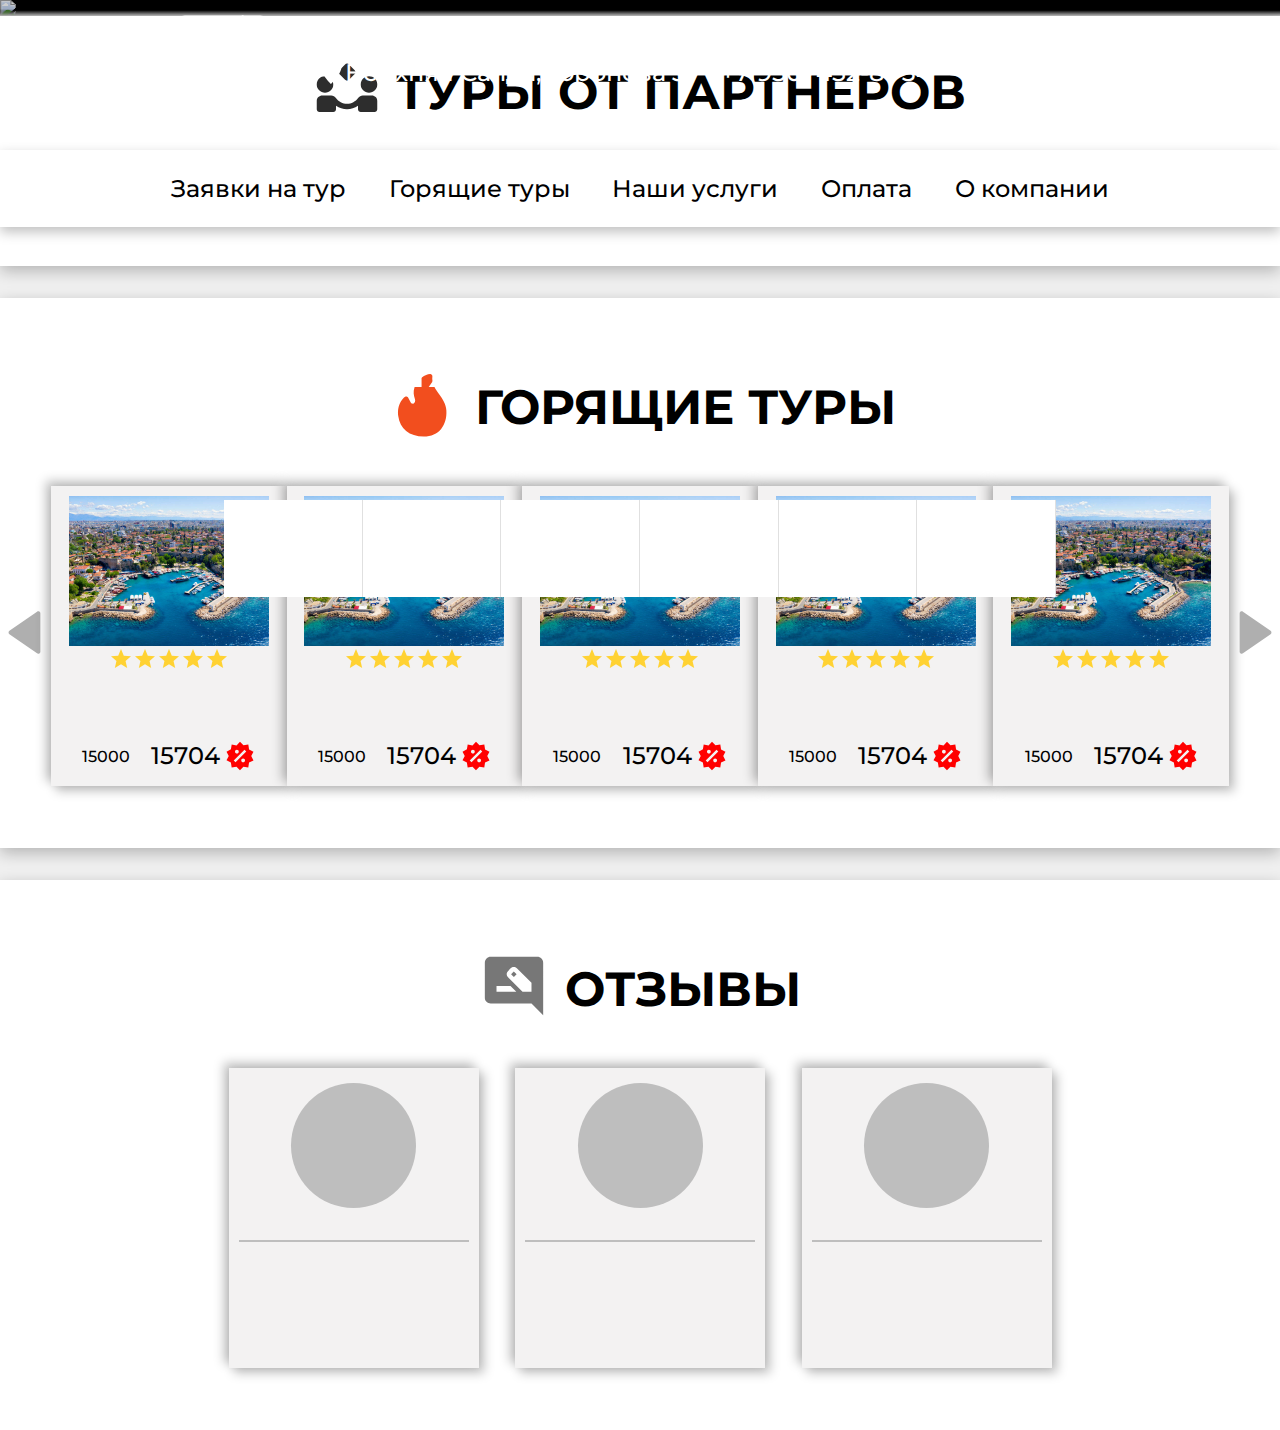
==== HTML/Rabota.html @ 20cec6aa "hgfd" ====
<!DOCTYPE html>
<html lang="en">
  <head>
    <meta charset="UTF-8" />
    <meta name="viewport" content="width=device-width, initial-scale=1.0" />

    <link rel="preconnect" href="https://fonts.googleapis.com" />
    <link rel="preconnect" href="https://fonts.gstatic.com" crossorigin />
    <link
      href="https://fonts.googleapis.com/css2?family=Montserrat:ital,wght@0,100..900;1,100..900&display=swap"
      rel="stylesheet"
    />
    <title>Compani</title>
    <link rel="stylesheet" href="../CSS/Rabota.css" />
  </head>
  <body>
    <!-- title -->
    <div class="title">
      <div class="top-panel">
        <img class="bg" src="../CSS/BACK.png" />
        <header class="header">
          <div class="container">
            <!-- Header info -->
            <div class="bus">
              <svg
                width="139"
                height="139"
                viewBox="0 0 139 139"
                fill="none"
                xmlns="http://www.w3.org/2000/svg"
              >
                <path
                  d="M26.0625 66.6042H112.937M26.0625 66.6042V98.4583C26.0625 99.9944 26.6727 101.468 27.7588 102.554C28.845 103.64 30.3181 104.25 31.8542 104.25H107.146C108.682 104.25 110.155 103.64 111.241 102.554C112.327 101.468 112.937 99.9944 112.937 98.4583V66.6042M26.0625 66.6042V23.1667C26.0625 21.6306 26.6727 20.1575 27.7588 19.0713C28.845 17.9852 30.3181 17.375 31.8542 17.375H107.146C108.682 17.375 110.155 17.9852 111.241 19.0713C112.327 20.1575 112.937 21.6306 112.937 23.1667V66.6042"
                  stroke="white"
                  stroke-width="4"
                  stroke-linejoin="round"
                />
                <path
                  d="M43.4375 121.625C41.1334 121.625 38.9237 120.71 37.2945 119.08C35.6653 117.451 34.75 115.242 34.75 112.937V104.25H52.125V112.937C52.125 115.242 51.2097 117.451 49.5805 119.08C47.9513 120.71 45.7416 121.625 43.4375 121.625ZM95.5625 121.625C93.2584 121.625 91.0487 120.71 89.4195 119.08C87.7903 117.451 86.875 115.242 86.875 112.937V104.25H104.25V112.937C104.25 115.242 103.335 117.451 101.705 119.08C100.076 120.71 97.8666 121.625 95.5625 121.625Z"
                  stroke="white"
                  stroke-width="4"
                  stroke-linecap="round"
                  stroke-linejoin="round"
                />
                <path
                  d="M17.375 34.75V46.3333M121.625 34.75V46.3333"
                  stroke="white"
                  stroke-width="4"
                  stroke-linecap="round"
                />
                <path
                  d="M43.4375 92.6667C46.6362 92.6667 49.2292 90.0737 49.2292 86.875C49.2292 83.6764 46.6362 81.0833 43.4375 81.0833C40.2389 81.0833 37.6458 83.6764 37.6458 86.875C37.6458 90.0737 40.2389 92.6667 43.4375 92.6667Z"
                  fill="white"
                />
                <path
                  d="M95.5625 92.6667C98.7612 92.6667 101.354 90.0737 101.354 86.875C101.354 83.6764 98.7612 81.0833 95.5625 81.0833C92.3639 81.0833 89.7708 83.6764 89.7708 86.875C89.7708 90.0737 92.3639 92.6667 95.5625 92.6667Z"
                  fill="white"
                />
                <path
                  d="M89.7708 17.375L63.7083 46.3333M110.042 20.2708L95.5625 37.6458"
                  stroke="white"
                  stroke-width="4"
                  stroke-linecap="round"
                />
              </svg>
            </div>
            <div class="adres">
              <div class="vector">
                <svg
                  width="28"
                  height="28"
                  viewBox="0 0 28 28"
                  fill="none"
                  xmlns="http://www.w3.org/2000/svg"
                >
                  <g clip-path="url(#clip0_1_45)">
                    <path
                      d="M14 28C14 28 24.5 18.0495 24.5 10.5C24.5 7.71523 23.3938 5.04451 21.4246 3.07538C19.4555 1.10625 16.7848 0 14 0C11.2152 0 8.54451 1.10625 6.57538 3.07538C4.60625 5.04451 3.5 7.71523 3.5 10.5C3.5 18.0495 14 28 14 28ZM14 15.75C12.6076 15.75 11.2723 15.1969 10.2877 14.2123C9.30312 13.2277 8.75 11.8924 8.75 10.5C8.75 9.10761 9.30312 7.77226 10.2877 6.78769C11.2723 5.80312 12.6076 5.25 14 5.25C15.3924 5.25 16.7277 5.80312 17.7123 6.78769C18.6969 7.77226 19.25 9.10761 19.25 10.5C19.25 11.8924 18.6969 13.2277 17.7123 14.2123C16.7277 15.1969 15.3924 15.75 14 15.75Z"
                      fill="white"
                    />
                  </g>
                  <defs>
                    <clipPath id="clip0_1_45">
                      <rect width="28" height="28" fill="white" />
                    </clipPath>
                  </defs>
                </svg>
              </div>
              Верхняя Салда,Воронова 31
            </div>
            <div class="nomer">+7(950) 452-81-34</div>

            <div class="seti">
              <div class="VK">
                <svg
                  width="40"
                  height="26"
                  viewBox="0 0 40 26"
                  fill="none"
                  xmlns="http://www.w3.org/2000/svg"
                >
                  <path
                    fill-rule="evenodd"
                    clip-rule="evenodd"
                    d="M39.5565 20.6953C38.6272 18.8237 37.4025 17.114 35.9297 15.6318C35.437 15.0751 34.9212 14.5393 34.3836 14.026L34.3187 13.9627C34.1191 13.7689 33.9221 13.5724 33.7276 13.3734C35.741 10.5736 37.464 7.57591 38.8697 4.42683L38.9261 4.30041L38.9654 4.16716C39.1516 3.54704 39.3634 2.36829 38.6118 1.30229C37.8327 0.202122 36.5874 0.00395463 35.752 0.00395463H31.9134C31.1096 -0.0326735 30.3149 0.18589 29.6429 0.628365C28.9709 1.07084 28.4561 1.71455 28.1721 2.46737C27.346 4.43476 26.3117 6.30808 25.0869 8.05533V3.55729C25.0869 2.97646 25.0322 2.0027 24.4087 1.1827C23.6638 0.198705 22.5859 0.00395463 21.8376 0.00395463H15.7457C14.9508 -0.0143359 14.1793 0.273805 13.5909 0.808707C13.0026 1.34361 12.6425 2.08429 12.5853 2.87737L12.5802 2.95425V3.03112C12.5802 3.85966 12.9082 4.47125 13.1713 4.85562C13.2891 5.02816 13.4138 5.18533 13.4941 5.28441L13.5112 5.30662C13.5966 5.41254 13.653 5.48258 13.7094 5.56116C13.8597 5.76275 14.0733 6.07708 14.1348 6.88683V9.40321C12.9119 7.35546 11.9092 5.18403 11.1435 2.9252L11.1298 2.88762L11.1161 2.85175C10.9077 2.30679 10.5746 1.51412 9.90662 0.909372C9.12762 0.200413 8.20512 0.00395463 7.36633 0.00395463H3.47133C2.62229 0.00395463 1.599 0.202122 0.835375 1.00675C0.0854167 1.79941 0 2.74925 0 3.2515V3.48041L0.0478333 3.7025C1.12631 8.70924 3.34874 13.3985 6.54121 17.4033C8.00077 19.705 9.98228 21.6302 12.325 23.0229C14.6678 24.4155 17.3058 25.2364 20.0251 25.4188L20.0951 25.424H20.1669C21.4071 25.424 22.7003 25.3163 23.6724 24.6689C24.9827 23.7942 25.0869 22.4532 25.0869 21.7835V19.8394C25.4234 20.1127 25.8403 20.4783 26.351 20.9703C26.9695 21.5887 27.4615 22.1252 27.8834 22.5932L28.1089 22.8427C28.4369 23.2082 28.7598 23.5687 29.0536 23.8642C29.4226 24.235 29.8787 24.6432 30.4493 24.9456C31.0695 25.2719 31.7203 25.4205 32.4105 25.4205H36.3072C37.1289 25.4205 38.306 25.2258 39.1345 24.2657C40.0365 23.2202 39.9682 21.9372 39.6846 21.0165L39.6333 20.8507L39.5565 20.6953ZM29.7848 20.8764C29.2553 20.2845 28.7102 19.7069 28.1499 19.1441L28.1448 19.139C25.8266 16.9045 24.7452 16.5167 23.9799 16.5167C23.5716 16.5167 23.1223 16.5611 22.8302 16.9267C22.6986 17.1011 22.6124 17.3053 22.579 17.5212C22.5379 17.7719 22.5196 18.0257 22.5244 18.2797V21.7835C22.5244 22.2191 22.4526 22.4019 22.251 22.5352C21.9828 22.7145 21.4105 22.8597 20.1823 22.8597C17.849 22.701 15.5868 21.9907 13.5815 20.7873C11.5763 19.584 9.88531 17.9218 8.64758 15.9376L8.63392 15.9154L8.61683 15.8949C5.64282 12.1932 3.57015 7.85074 2.5625 3.2105C2.56933 2.98841 2.61717 2.85346 2.69575 2.77146C2.77604 2.68604 2.9725 2.56645 3.47133 2.56645H7.36633C7.79854 2.56645 8.02404 2.66212 8.18633 2.80733C8.36742 2.97475 8.528 3.25662 8.71933 3.75887C9.676 6.57079 10.9675 9.20162 12.1924 11.1337C12.804 12.1007 13.4053 12.9053 13.9485 13.4742C14.2202 13.7577 14.485 13.9935 14.7395 14.1609C14.9838 14.3215 15.2623 14.4496 15.5493 14.4496C15.6996 14.4496 15.8755 14.4325 16.0447 14.3591C16.2273 14.2784 16.3777 14.1389 16.4718 13.9627C16.6477 13.6416 16.6973 13.1684 16.6973 12.5482V6.78604C16.6067 5.38862 16.1848 4.60108 15.7748 4.04246C15.6917 3.93072 15.6063 3.82079 15.5185 3.71275L15.4963 3.68541C15.4234 3.59693 15.3539 3.50575 15.2879 3.41208C15.2038 3.30761 15.1532 3.18019 15.1427 3.0465C15.1561 2.91075 15.2208 2.78525 15.3237 2.69569C15.4266 2.60614 15.5599 2.55929 15.6962 2.56475H21.8376C22.1895 2.56475 22.3074 2.65016 22.3672 2.73046C22.4526 2.8415 22.5244 3.07212 22.5244 3.55729V11.2926C22.5244 12.2117 22.948 12.8335 23.563 12.8335C24.2703 12.8335 24.7811 12.4047 25.6728 11.513L25.6882 11.4959L25.7019 11.4805C27.7023 9.04152 29.3367 6.32406 30.5535 3.41379L30.5604 3.39329C30.6518 3.13616 30.8249 2.916 31.0531 2.76641C31.2814 2.61681 31.5523 2.54599 31.8245 2.56475H35.7537C36.2867 2.56475 36.461 2.70141 36.519 2.78171C36.5788 2.86712 36.6215 3.04991 36.519 3.40866C35.1158 6.54577 33.3811 9.52382 31.3445 12.292L31.3308 12.3125C31.1344 12.6149 30.9174 12.9497 30.8867 13.3324C30.8525 13.7458 31.0302 14.1199 31.3428 14.5231C31.57 14.8579 32.0398 15.3175 32.5164 15.7838L32.5608 15.8282C33.0597 16.3168 33.6012 16.8464 34.0351 17.3589L34.0471 17.3709L34.059 17.3845C35.353 18.6752 36.4289 20.1671 37.2451 21.8023C37.3749 22.2465 37.2963 22.4754 37.1938 22.5932C37.076 22.7299 36.8112 22.858 36.3089 22.858H32.4105C32.1448 22.8645 31.8819 22.8027 31.6469 22.6787C31.3588 22.5111 31.0974 22.3015 30.8713 22.0568C30.627 21.8125 30.3622 21.517 30.0376 21.1565L29.7865 20.8764H29.7848Z"
                    fill="white"
                  />
                </svg>
              </div>
              <div class="telegram">
                <svg
                  width="42"
                  height="42"
                  viewBox="0 0 42 42"
                  fill="none"
                  xmlns="http://www.w3.org/2000/svg"
                >
                  <path
                    d="M38.6482 4.54454C38.4899 4.40782 38.2973 4.31692 38.0912 4.28165C37.885 4.24638 37.6731 4.26807 37.4784 4.34438L4.22951 17.3562C3.8251 17.5144 3.48295 17.7996 3.25443 18.1689C3.02591 18.5382 2.92337 18.9716 2.9622 19.4041C3.00104 19.8367 3.17915 20.2449 3.46979 20.5676C3.76043 20.8903 4.14791 21.1099 4.57405 21.1936L13.4531 22.9376V32.8125C13.4533 33.2703 13.5903 33.7176 13.8465 34.097C14.1027 34.4764 14.4664 34.7706 14.891 34.9418C15.3156 35.113 15.7816 35.1534 16.2294 35.0579C16.6771 34.9623 17.086 34.7352 17.4037 34.4056L21.7744 29.8725L28.5961 35.8526C29.0126 36.2211 29.5493 36.4247 30.1055 36.4252C30.3483 36.4246 30.5896 36.3864 30.8208 36.312C31.1997 36.192 31.5406 35.9749 31.8095 35.6821C32.0784 35.3894 32.2658 35.0312 32.3531 34.6434L39.0173 5.67165C39.0642 5.46797 39.0546 5.25537 38.9895 5.05675C38.9245 4.85814 38.8065 4.68104 38.6482 4.54454ZM4.93006 19.256C4.92378 19.2391 4.92378 19.2205 4.93006 19.2035C4.93747 19.1978 4.94579 19.1934 4.95467 19.1904L31.1571 8.93321L14.2094 21.0738L4.95467 19.2626L4.93006 19.256ZM15.9862 33.0373C15.941 33.0842 15.8828 33.1166 15.8192 33.1303C15.7555 33.1441 15.6891 33.1385 15.6286 33.1144C15.568 33.0903 15.516 33.0487 15.4792 32.9949C15.4424 32.9412 15.4224 32.8777 15.4219 32.8125V24.2993L20.2929 28.5649L15.9862 33.0373ZM30.4352 34.1988C30.4231 34.2543 30.3963 34.3055 30.3577 34.3471C30.319 34.3886 30.2698 34.419 30.2154 34.4351C30.1598 34.4546 30.1 34.4588 30.0423 34.4472C29.9846 34.4357 29.931 34.4088 29.8873 34.3695L16.019 22.2042L36.5859 7.46485L30.4352 34.1988Z"
                    fill="white"
                  />
                </svg>
              </div>
              <div class="Whatsapp">
                <svg
                  width="39"
                  height="39"
                  viewBox="0 0 39 39"
                  fill="none"
                  xmlns="http://www.w3.org/2000/svg"
                >
                  <path
                    d="M30.9562 7.97875C29.4664 6.47388 27.6919 5.28072 25.7362 4.46884C23.7804 3.65696 21.6826 3.24263 19.565 3.25001C10.6925 3.25001 3.46124 10.4813 3.46124 19.3538C3.46124 22.1975 4.20874 24.96 5.60624 27.3975L3.33124 35.75L11.8625 33.5075C14.2187 34.7913 16.8675 35.4738 19.565 35.4738C28.4375 35.4738 35.6687 28.2425 35.6687 19.37C35.6687 15.0638 33.995 11.0175 30.9562 7.97875ZM19.565 32.7438C17.16 32.7438 14.8037 32.0938 12.74 30.875L12.2525 30.5825L7.18249 31.915L8.53124 26.975L8.20624 26.4713C6.87008 24.3376 6.16059 21.8713 6.15874 19.3538C6.15874 11.9763 12.1712 5.96376 19.5487 5.96376C23.1237 5.96376 26.4875 7.36126 29.0062 9.89626C30.2534 11.1377 31.2418 12.6143 31.914 14.2406C32.5863 15.8668 32.929 17.6103 32.9225 19.37C32.955 26.7475 26.9425 32.7438 19.565 32.7438ZM26.91 22.7338C26.5037 22.5388 24.5212 21.5638 24.1637 21.4175C23.79 21.2875 23.53 21.2225 23.2537 21.6125C22.9775 22.0188 22.2137 22.9288 21.9862 23.1888C21.7587 23.465 21.515 23.4975 21.1087 23.2863C20.7025 23.0913 19.4025 22.6525 17.875 21.2875C16.6725 20.215 15.8762 18.8988 15.6325 18.4925C15.405 18.0863 15.6 17.875 15.8112 17.6638C15.99 17.485 16.2175 17.1925 16.4125 16.965C16.6075 16.7375 16.6887 16.5588 16.8187 16.2988C16.9487 16.0225 16.8837 15.795 16.7862 15.6C16.6887 15.405 15.8762 13.4225 15.5512 12.61C15.2262 11.83 14.885 11.9275 14.6412 11.9113H13.8612C13.585 11.9113 13.1625 12.0088 12.7887 12.415C12.4312 12.8213 11.3912 13.7963 11.3912 15.7788C11.3912 17.7613 12.8375 19.6788 13.0325 19.9388C13.2275 20.215 15.8762 24.2775 19.9062 26.0163C20.865 26.4388 21.6125 26.6825 22.1975 26.8613C23.1562 27.17 24.0337 27.1213 24.7325 27.0238C25.5125 26.91 27.1212 26.0488 27.4462 25.1063C27.7875 24.1638 27.7875 23.3675 27.6737 23.1888C27.56 23.01 27.3162 22.9288 26.91 22.7338Z"
                    fill="white"
                  />
                </svg>
              </div>
            </div>
          </div>
        </header>
        <div class="nav">
          <div class="Applications">Заявки на тур</div>
          <div class="Tousr">Горящие туры</div>
          <div class="Servies">Наши услуги</div>
          <div class="payment">Оплата</div>
          <div class="info">О компании</div>
        </div>
        <div class="text">Все для вашего отдыха</div>
        <div class="search">
          <div class="item"></div>
          <div class="item"></div>
          <div class="item"></div>
          <div class="item"></div>
          <div class="item"></div>
          <div class="item"></div>
        </div>
      </div>

      <!-- Туры от партнеров -->
      <div class="content-block">
        <div class="inscription">
          <div class="title-icon">
            <svg
              width="66"
              height="66"
              viewBox="0 0 66 66"
              fill="none"
              xmlns="http://www.w3.org/2000/svg"
            >
              <path
                d="M31.075 22.825L25.3688 17.05C24.8188 16.5 24.5438 15.8583 24.5438 15.125C24.5438 14.3917 24.8188 13.75 25.3688 13.2L31.0833 7.42501C31.6278 6.87501 32.2749 6.60001 33.0248 6.60001C33.7764 6.60001 34.4328 6.87501 34.9938 7.42501L40.7 13.2C41.25 13.75 41.525 14.3917 41.525 15.125C41.525 15.8583 41.25 16.5 40.7 17.05L34.9855 22.825C34.441 23.375 33.7938 23.65 33.044 23.65C32.2923 23.65 31.636 23.375 31.075 22.825ZM5.5 55C4.72084 55 4.06725 54.736 3.53925 54.208C3.01125 53.68 2.74817 53.0273 2.75 52.25V44C2.75 42.4417 3.289 41.1354 4.367 40.0813C5.445 39.0271 6.73934 38.5 8.25 38.5H17.2563C18.1729 38.5 19.0438 38.7292 19.8688 39.1875C20.6938 39.6458 21.3583 40.2646 21.8625 41.0438C23.1917 42.8313 24.8307 44.2292 26.7795 45.2375C28.7283 46.2458 30.8018 46.75 33 46.75C35.2458 46.75 37.3432 46.2458 39.292 45.2375C41.2408 44.2292 42.856 42.8313 44.1375 41.0438C44.7333 40.2646 45.4328 39.6458 46.2358 39.1875C47.0388 38.7292 47.8748 38.5 48.7438 38.5H57.75C59.3083 38.5 60.6146 39.0271 61.6688 40.0813C62.7229 41.1354 63.25 42.4417 63.25 44V52.25C63.25 53.0292 62.986 53.6828 62.458 54.2108C61.93 54.7388 61.2773 55.0018 60.5 55H46.75C45.9708 55 45.3173 54.736 44.7893 54.208C44.2613 53.68 43.9982 53.0273 44 52.25V48.7438C42.3958 49.8896 40.6652 50.7604 38.808 51.3563C36.9508 51.9521 35.0148 52.25 33 52.25C31.0292 52.25 29.1042 51.9402 27.225 51.3205C25.3458 50.7008 23.6042 49.819 22 48.675V52.25C22 53.0292 21.736 53.6828 21.208 54.2108C20.68 54.7388 20.0273 55.0018 19.25 55H5.5ZM11 35.75C8.70834 35.75 6.76042 34.9479 5.15625 33.3438C3.55209 31.7396 2.75 29.7917 2.75 27.5C2.75 25.1625 3.55209 23.2027 5.15625 21.6205C6.76042 20.0383 8.70834 19.2482 11 19.25C13.3375 19.25 15.2973 20.0411 16.8795 21.6233C18.4617 23.2054 19.2518 25.1643 19.25 27.5C19.25 29.7917 18.4589 31.7396 16.8768 33.3438C15.2946 34.9479 13.3357 35.75 11 35.75ZM55 35.75C52.7083 35.75 50.7604 34.9479 49.1563 33.3438C47.5521 31.7396 46.75 29.7917 46.75 27.5C46.75 25.1625 47.5521 23.2027 49.1563 21.6205C50.7604 20.0383 52.7083 19.2482 55 19.25C57.3375 19.25 59.2973 20.0411 60.8795 21.6233C62.4617 23.2054 63.2518 25.1643 63.25 27.5C63.25 29.7917 62.4589 31.7396 60.8768 33.3438C59.2946 34.9479 57.3357 35.75 55 35.75Z"
                fill="#2D2D2D"
              />
            </svg>
          </div>
          <h1 class="block-title">Туры от партнеров</h1>
        </div>
        <div class="all-partners">
          <img src="../CSS/Partners.png" />
        </div>
      </div>
      <!-- Горящие туры -->
      <div class="content-block hot-tours-block">
        <div class="inscription">
          <div class="title-icon">
            <svg
              width="75"
              height="75"
              viewBox="0 0 75 75"
              fill="none"
              xmlns="http://www.w3.org/2000/svg"
            >
              <path
                d="M20.7366 29.8844L20.7303 29.8906L20.7178 29.9L20.6866 29.925C20.5508 30.0278 20.4195 30.1362 20.2928 30.25C19.9645 30.5385 19.6495 30.8419 19.3491 31.1594C18.5991 31.95 17.6366 33.125 16.7335 34.6969C14.9147 37.8687 13.3866 42.5969 14.246 48.9187C15.0928 55.1594 17.7147 60.375 22.146 64.0125C26.5647 67.6375 32.546 69.5 39.7803 69.5C47.2397 69.5 53.196 66.7031 57.1366 61.9062C61.0428 57.1531 62.7866 50.6687 62.371 43.5812C61.971 36.7812 58.2678 31.6219 54.9959 27.0656L54.0616 25.7625C50.4928 20.725 47.6772 16.0844 48.3616 9.59062C48.3962 9.2638 48.3617 8.93334 48.2603 8.62072C48.1589 8.30809 47.9929 8.02028 47.7731 7.77598C47.5532 7.53168 47.2845 7.33634 46.9842 7.20266C46.684 7.06897 46.359 6.99992 46.0303 7C44.8366 7 43.4678 7.36875 42.1491 7.925C40.6219 8.57943 39.1809 9.41906 37.8585 10.425C34.9678 12.6062 32.0772 15.8937 30.5366 20.2875C28.9991 24.6687 29.7803 28.8438 30.9053 31.8844C31.646 33.8812 30.8428 35.8531 29.6335 36.4281C29.1189 36.6716 28.5301 36.7067 27.9903 36.5261C27.4504 36.3456 27.0012 35.9634 26.7366 35.4594L24.2178 30.675C24.0602 30.3749 23.8393 30.1125 23.5704 29.906C23.3016 29.6995 22.9911 29.5538 22.6604 29.4789C22.3298 29.4041 21.9868 29.4018 21.6552 29.4724C21.3236 29.5429 21.0113 29.6845 20.7397 29.8875L20.7366 29.8844Z"
                fill="#F24E1E"
              />
            </svg>
          </div>
          <h1 class="block-title">Горящие туры</h1>
        </div>

        <div class="hot-tours-list">
          <div class="arrow-left">
            <svg
              width="51"
              height="51"
              viewBox="0 0 51 51"
              fill="none"
              xmlns="http://www.w3.org/2000/svg"
            >
              <path
                d="M40.375 44.625L40.375 6.375C40.3738 5.98773 40.267 5.60814 40.0661 5.27706C39.8651 4.94598 39.5778 4.67597 39.2348 4.49608C38.8919 4.31619 38.5063 4.23324 38.1198 4.25615C37.7332 4.27907 37.3602 4.40698 37.0409 4.62612L9.41585 23.7511C8.27048 24.5437 8.27048 26.452 9.41585 27.2467L37.0409 46.3718C37.3595 46.5931 37.7327 46.7229 38.1199 46.7471C38.5072 46.7713 38.8936 46.6888 39.2373 46.5088C39.5809 46.3287 39.8687 46.0579 40.0693 45.7258C40.2699 45.3937 40.3756 45.013 40.375 44.625Z"
                fill="#AFAFAF"
              />
            </svg>
          </div>
          <div class="hot-tour-item">
            <div class="img"><img src="../CSS/print.png" /></div>
            <div class="stars">
              <svg
                width="24"
                height="24"
                viewBox="0 0 24 24"
                fill="none"
                xmlns="http://www.w3.org/2000/svg"
              >
                <path
                  d="M5.825 22L7.45 14.975L2 10.25L9.2 9.625L12 3L14.8 9.625L22 10.25L16.55 14.975L18.175 22L12 18.275L5.825 22Z"
                  fill="#FFD233"
                />
              </svg>
              <svg
                width="24"
                height="24"
                viewBox="0 0 24 24"
                fill="none"
                xmlns="http://www.w3.org/2000/svg"
              >
                <path
                  d="M5.825 22L7.45 14.975L2 10.25L9.2 9.625L12 3L14.8 9.625L22 10.25L16.55 14.975L18.175 22L12 18.275L5.825 22Z"
                  fill="#FFD233"
                />
              </svg>
              <svg
                width="24"
                height="24"
                viewBox="0 0 24 24"
                fill="none"
                xmlns="http://www.w3.org/2000/svg"
              >
                <path
                  d="M5.825 22L7.45 14.975L2 10.25L9.2 9.625L12 3L14.8 9.625L22 10.25L16.55 14.975L18.175 22L12 18.275L5.825 22Z"
                  fill="#FFD233"
                />
              </svg>
              <svg
                width="24"
                height="24"
                viewBox="0 0 24 24"
                fill="none"
                xmlns="http://www.w3.org/2000/svg"
              >
                <path
                  d="M5.825 22L7.45 14.975L2 10.25L9.2 9.625L12 3L14.8 9.625L22 10.25L16.55 14.975L18.175 22L12 18.275L5.825 22Z"
                  fill="#FFD233"
                />
              </svg>
              <svg
                width="24"
                height="24"
                viewBox="0 0 24 24"
                fill="none"
                xmlns="http://www.w3.org/2000/svg"
              >
                <path
                  d="M5.825 22L7.45 14.975L2 10.25L9.2 9.625L12 3L14.8 9.625L22 10.25L16.55 14.975L18.175 22L12 18.275L5.825 22Z"
                  fill="#FFD233"
                />
              </svg>
            </div>
            <div class="price">
              <div class="default-price">15000</div>
              <div class="sale-price">
                15704
                <svg
                  width="30"
                  height="30"
                  viewBox="0 0 30 30"
                  fill="none"
                  xmlns="http://www.w3.org/2000/svg"
                >
                  <path
                    d="M23.3125 3.56255L24.075 8.38755L28.4625 10.625L26.25 15L28.475 19.375L24.05 21.6125L23.2875 26.4375L18.425 25.675L14.9625 29.125L11.4875 25.625L6.66249 26.425L5.88749 21.5625L1.52499 19.3375L3.74999 14.9625L1.53749 10.625L5.92499 8.36255L6.68749 3.57505L11.525 4.37505L15 0.862549L18.4625 4.32505L23.3125 3.56255ZM11.875 8.75005C11.3777 8.75005 10.9008 8.94759 10.5492 9.29922C10.1975 9.65085 9.99999 10.1278 9.99999 10.625C9.99999 11.1223 10.1975 11.5992 10.5492 11.9509C10.9008 12.3025 11.3777 12.5 11.875 12.5C12.3723 12.5 12.8492 12.3025 13.2008 11.9509C13.5525 11.5992 13.75 11.1223 13.75 10.625C13.75 10.1278 13.5525 9.65085 13.2008 9.29922C12.8492 8.94759 12.3723 8.75005 11.875 8.75005ZM18.125 17.5C17.6277 17.5 17.1508 17.6976 16.7992 18.0492C16.4475 18.4009 16.25 18.8778 16.25 19.375C16.25 19.8723 16.4475 20.3492 16.7992 20.7009C17.1508 21.0525 17.6277 21.25 18.125 21.25C18.6223 21.25 19.0992 21.0525 19.4508 20.7009C19.8025 20.3492 20 19.8723 20 19.375C20 18.8778 19.8025 18.4009 19.4508 18.0492C19.0992 17.6976 18.6223 17.5 18.125 17.5ZM10.5125 21.25L21.25 10.5125L19.4875 8.75005L8.74999 19.4875L10.5125 21.25Z"
                    fill="#FF0000"
                  />
                </svg>
              </div>
            </div>
          </div>
          <div class="hot-tour-item">
            <div class="img"><img src="../CSS/print.png" /></div>
            <div class="stars">
              <svg
                width="24"
                height="24"
                viewBox="0 0 24 24"
                fill="none"
                xmlns="http://www.w3.org/2000/svg"
              >
                <path
                  d="M5.825 22L7.45 14.975L2 10.25L9.2 9.625L12 3L14.8 9.625L22 10.25L16.55 14.975L18.175 22L12 18.275L5.825 22Z"
                  fill="#FFD233"
                />
              </svg>
              <svg
                width="24"
                height="24"
                viewBox="0 0 24 24"
                fill="none"
                xmlns="http://www.w3.org/2000/svg"
              >
                <path
                  d="M5.825 22L7.45 14.975L2 10.25L9.2 9.625L12 3L14.8 9.625L22 10.25L16.55 14.975L18.175 22L12 18.275L5.825 22Z"
                  fill="#FFD233"
                />
              </svg>
              <svg
                width="24"
                height="24"
                viewBox="0 0 24 24"
                fill="none"
                xmlns="http://www.w3.org/2000/svg"
              >
                <path
                  d="M5.825 22L7.45 14.975L2 10.25L9.2 9.625L12 3L14.8 9.625L22 10.25L16.55 14.975L18.175 22L12 18.275L5.825 22Z"
                  fill="#FFD233"
                />
              </svg>
              <svg
                width="24"
                height="24"
                viewBox="0 0 24 24"
                fill="none"
                xmlns="http://www.w3.org/2000/svg"
              >
                <path
                  d="M5.825 22L7.45 14.975L2 10.25L9.2 9.625L12 3L14.8 9.625L22 10.25L16.55 14.975L18.175 22L12 18.275L5.825 22Z"
                  fill="#FFD233"
                />
              </svg>
              <svg
                width="24"
                height="24"
                viewBox="0 0 24 24"
                fill="none"
                xmlns="http://www.w3.org/2000/svg"
              >
                <path
                  d="M5.825 22L7.45 14.975L2 10.25L9.2 9.625L12 3L14.8 9.625L22 10.25L16.55 14.975L18.175 22L12 18.275L5.825 22Z"
                  fill="#FFD233"
                />
              </svg>
            </div>
            <div class="price">
              <div class="default-price">15000</div>
              <div class="sale-price">
                15704
                <svg
                  width="30"
                  height="30"
                  viewBox="0 0 30 30"
                  fill="none"
                  xmlns="http://www.w3.org/2000/svg"
                >
                  <path
                    d="M23.3125 3.56255L24.075 8.38755L28.4625 10.625L26.25 15L28.475 19.375L24.05 21.6125L23.2875 26.4375L18.425 25.675L14.9625 29.125L11.4875 25.625L6.66249 26.425L5.88749 21.5625L1.52499 19.3375L3.74999 14.9625L1.53749 10.625L5.92499 8.36255L6.68749 3.57505L11.525 4.37505L15 0.862549L18.4625 4.32505L23.3125 3.56255ZM11.875 8.75005C11.3777 8.75005 10.9008 8.94759 10.5492 9.29922C10.1975 9.65085 9.99999 10.1278 9.99999 10.625C9.99999 11.1223 10.1975 11.5992 10.5492 11.9509C10.9008 12.3025 11.3777 12.5 11.875 12.5C12.3723 12.5 12.8492 12.3025 13.2008 11.9509C13.5525 11.5992 13.75 11.1223 13.75 10.625C13.75 10.1278 13.5525 9.65085 13.2008 9.29922C12.8492 8.94759 12.3723 8.75005 11.875 8.75005ZM18.125 17.5C17.6277 17.5 17.1508 17.6976 16.7992 18.0492C16.4475 18.4009 16.25 18.8778 16.25 19.375C16.25 19.8723 16.4475 20.3492 16.7992 20.7009C17.1508 21.0525 17.6277 21.25 18.125 21.25C18.6223 21.25 19.0992 21.0525 19.4508 20.7009C19.8025 20.3492 20 19.8723 20 19.375C20 18.8778 19.8025 18.4009 19.4508 18.0492C19.0992 17.6976 18.6223 17.5 18.125 17.5ZM10.5125 21.25L21.25 10.5125L19.4875 8.75005L8.74999 19.4875L10.5125 21.25Z"
                    fill="#FF0000"
                  />
                </svg>
              </div>
            </div>
          </div>
          <div class="hot-tour-item">
            <div class="img"><img src="../CSS/print.png" /></div>
            <div class="stars">
              <svg
                width="24"
                height="24"
                viewBox="0 0 24 24"
                fill="none"
                xmlns="http://www.w3.org/2000/svg"
              >
                <path
                  d="M5.825 22L7.45 14.975L2 10.25L9.2 9.625L12 3L14.8 9.625L22 10.25L16.55 14.975L18.175 22L12 18.275L5.825 22Z"
                  fill="#FFD233"
                />
              </svg>
              <svg
                width="24"
                height="24"
                viewBox="0 0 24 24"
                fill="none"
                xmlns="http://www.w3.org/2000/svg"
              >
                <path
                  d="M5.825 22L7.45 14.975L2 10.25L9.2 9.625L12 3L14.8 9.625L22 10.25L16.55 14.975L18.175 22L12 18.275L5.825 22Z"
                  fill="#FFD233"
                />
              </svg>
              <svg
                width="24"
                height="24"
                viewBox="0 0 24 24"
                fill="none"
                xmlns="http://www.w3.org/2000/svg"
              >
                <path
                  d="M5.825 22L7.45 14.975L2 10.25L9.2 9.625L12 3L14.8 9.625L22 10.25L16.55 14.975L18.175 22L12 18.275L5.825 22Z"
                  fill="#FFD233"
                />
              </svg>
              <svg
                width="24"
                height="24"
                viewBox="0 0 24 24"
                fill="none"
                xmlns="http://www.w3.org/2000/svg"
              >
                <path
                  d="M5.825 22L7.45 14.975L2 10.25L9.2 9.625L12 3L14.8 9.625L22 10.25L16.55 14.975L18.175 22L12 18.275L5.825 22Z"
                  fill="#FFD233"
                />
              </svg>
              <svg
                width="24"
                height="24"
                viewBox="0 0 24 24"
                fill="none"
                xmlns="http://www.w3.org/2000/svg"
              >
                <path
                  d="M5.825 22L7.45 14.975L2 10.25L9.2 9.625L12 3L14.8 9.625L22 10.25L16.55 14.975L18.175 22L12 18.275L5.825 22Z"
                  fill="#FFD233"
                />
              </svg>
            </div>
            <div class="price">
              <div class="default-price">15000</div>
              <div class="sale-price">
                15704
                <svg
                  width="30"
                  height="30"
                  viewBox="0 0 30 30"
                  fill="none"
                  xmlns="http://www.w3.org/2000/svg"
                >
                  <path
                    d="M23.3125 3.56255L24.075 8.38755L28.4625 10.625L26.25 15L28.475 19.375L24.05 21.6125L23.2875 26.4375L18.425 25.675L14.9625 29.125L11.4875 25.625L6.66249 26.425L5.88749 21.5625L1.52499 19.3375L3.74999 14.9625L1.53749 10.625L5.92499 8.36255L6.68749 3.57505L11.525 4.37505L15 0.862549L18.4625 4.32505L23.3125 3.56255ZM11.875 8.75005C11.3777 8.75005 10.9008 8.94759 10.5492 9.29922C10.1975 9.65085 9.99999 10.1278 9.99999 10.625C9.99999 11.1223 10.1975 11.5992 10.5492 11.9509C10.9008 12.3025 11.3777 12.5 11.875 12.5C12.3723 12.5 12.8492 12.3025 13.2008 11.9509C13.5525 11.5992 13.75 11.1223 13.75 10.625C13.75 10.1278 13.5525 9.65085 13.2008 9.29922C12.8492 8.94759 12.3723 8.75005 11.875 8.75005ZM18.125 17.5C17.6277 17.5 17.1508 17.6976 16.7992 18.0492C16.4475 18.4009 16.25 18.8778 16.25 19.375C16.25 19.8723 16.4475 20.3492 16.7992 20.7009C17.1508 21.0525 17.6277 21.25 18.125 21.25C18.6223 21.25 19.0992 21.0525 19.4508 20.7009C19.8025 20.3492 20 19.8723 20 19.375C20 18.8778 19.8025 18.4009 19.4508 18.0492C19.0992 17.6976 18.6223 17.5 18.125 17.5ZM10.5125 21.25L21.25 10.5125L19.4875 8.75005L8.74999 19.4875L10.5125 21.25Z"
                    fill="#FF0000"
                  />
                </svg>
              </div>
            </div>
          </div>
          <div class="hot-tour-item">
            <div class="img"><img src="../CSS/print.png" /></div>
            <div class="stars">
              <svg
                width="24"
                height="24"
                viewBox="0 0 24 24"
                fill="none"
                xmlns="http://www.w3.org/2000/svg"
              >
                <path
                  d="M5.825 22L7.45 14.975L2 10.25L9.2 9.625L12 3L14.8 9.625L22 10.25L16.55 14.975L18.175 22L12 18.275L5.825 22Z"
                  fill="#FFD233"
                />
              </svg>
              <svg
                width="24"
                height="24"
                viewBox="0 0 24 24"
                fill="none"
                xmlns="http://www.w3.org/2000/svg"
              >
                <path
                  d="M5.825 22L7.45 14.975L2 10.25L9.2 9.625L12 3L14.8 9.625L22 10.25L16.55 14.975L18.175 22L12 18.275L5.825 22Z"
                  fill="#FFD233"
                />
              </svg>
              <svg
                width="24"
                height="24"
                viewBox="0 0 24 24"
                fill="none"
                xmlns="http://www.w3.org/2000/svg"
              >
                <path
                  d="M5.825 22L7.45 14.975L2 10.25L9.2 9.625L12 3L14.8 9.625L22 10.25L16.55 14.975L18.175 22L12 18.275L5.825 22Z"
                  fill="#FFD233"
                />
              </svg>
              <svg
                width="24"
                height="24"
                viewBox="0 0 24 24"
                fill="none"
                xmlns="http://www.w3.org/2000/svg"
              >
                <path
                  d="M5.825 22L7.45 14.975L2 10.25L9.2 9.625L12 3L14.8 9.625L22 10.25L16.55 14.975L18.175 22L12 18.275L5.825 22Z"
                  fill="#FFD233"
                />
              </svg>
              <svg
                width="24"
                height="24"
                viewBox="0 0 24 24"
                fill="none"
                xmlns="http://www.w3.org/2000/svg"
              >
                <path
                  d="M5.825 22L7.45 14.975L2 10.25L9.2 9.625L12 3L14.8 9.625L22 10.25L16.55 14.975L18.175 22L12 18.275L5.825 22Z"
                  fill="#FFD233"
                />
              </svg>
            </div>
            <div class="price">
              <div class="default-price">15000</div>
              <div class="sale-price">
                15704
                <svg
                  width="30"
                  height="30"
                  viewBox="0 0 30 30"
                  fill="none"
                  xmlns="http://www.w3.org/2000/svg"
                >
                  <path
                    d="M23.3125 3.56255L24.075 8.38755L28.4625 10.625L26.25 15L28.475 19.375L24.05 21.6125L23.2875 26.4375L18.425 25.675L14.9625 29.125L11.4875 25.625L6.66249 26.425L5.88749 21.5625L1.52499 19.3375L3.74999 14.9625L1.53749 10.625L5.92499 8.36255L6.68749 3.57505L11.525 4.37505L15 0.862549L18.4625 4.32505L23.3125 3.56255ZM11.875 8.75005C11.3777 8.75005 10.9008 8.94759 10.5492 9.29922C10.1975 9.65085 9.99999 10.1278 9.99999 10.625C9.99999 11.1223 10.1975 11.5992 10.5492 11.9509C10.9008 12.3025 11.3777 12.5 11.875 12.5C12.3723 12.5 12.8492 12.3025 13.2008 11.9509C13.5525 11.5992 13.75 11.1223 13.75 10.625C13.75 10.1278 13.5525 9.65085 13.2008 9.29922C12.8492 8.94759 12.3723 8.75005 11.875 8.75005ZM18.125 17.5C17.6277 17.5 17.1508 17.6976 16.7992 18.0492C16.4475 18.4009 16.25 18.8778 16.25 19.375C16.25 19.8723 16.4475 20.3492 16.7992 20.7009C17.1508 21.0525 17.6277 21.25 18.125 21.25C18.6223 21.25 19.0992 21.0525 19.4508 20.7009C19.8025 20.3492 20 19.8723 20 19.375C20 18.8778 19.8025 18.4009 19.4508 18.0492C19.0992 17.6976 18.6223 17.5 18.125 17.5ZM10.5125 21.25L21.25 10.5125L19.4875 8.75005L8.74999 19.4875L10.5125 21.25Z"
                    fill="#FF0000"
                  />
                </svg>
              </div>
            </div>
          </div>
          <div class="hot-tour-item">
            <div class="img"><img src="../CSS/print.png" /></div>
            <div class="stars">
              <svg
                width="24"
                height="24"
                viewBox="0 0 24 24"
                fill="none"
                xmlns="http://www.w3.org/2000/svg"
              >
                <path
                  d="M5.825 22L7.45 14.975L2 10.25L9.2 9.625L12 3L14.8 9.625L22 10.25L16.55 14.975L18.175 22L12 18.275L5.825 22Z"
                  fill="#FFD233"
                />
              </svg>
              <svg
                width="24"
                height="24"
                viewBox="0 0 24 24"
                fill="none"
                xmlns="http://www.w3.org/2000/svg"
              >
                <path
                  d="M5.825 22L7.45 14.975L2 10.25L9.2 9.625L12 3L14.8 9.625L22 10.25L16.55 14.975L18.175 22L12 18.275L5.825 22Z"
                  fill="#FFD233"
                />
              </svg>
              <svg
                width="24"
                height="24"
                viewBox="0 0 24 24"
                fill="none"
                xmlns="http://www.w3.org/2000/svg"
              >
                <path
                  d="M5.825 22L7.45 14.975L2 10.25L9.2 9.625L12 3L14.8 9.625L22 10.25L16.55 14.975L18.175 22L12 18.275L5.825 22Z"
                  fill="#FFD233"
                />
              </svg>
              <svg
                width="24"
                height="24"
                viewBox="0 0 24 24"
                fill="none"
                xmlns="http://www.w3.org/2000/svg"
              >
                <path
                  d="M5.825 22L7.45 14.975L2 10.25L9.2 9.625L12 3L14.8 9.625L22 10.25L16.55 14.975L18.175 22L12 18.275L5.825 22Z"
                  fill="#FFD233"
                />
              </svg>
              <svg
                width="24"
                height="24"
                viewBox="0 0 24 24"
                fill="none"
                xmlns="http://www.w3.org/2000/svg"
              >
                <path
                  d="M5.825 22L7.45 14.975L2 10.25L9.2 9.625L12 3L14.8 9.625L22 10.25L16.55 14.975L18.175 22L12 18.275L5.825 22Z"
                  fill="#FFD233"
                />
              </svg>
            </div>
            <div class="price">
              <div class="default-price">15000</div>
              <div class="sale-price">
                15704
                <svg
                  width="30"
                  height="30"
                  viewBox="0 0 30 30"
                  fill="none"
                  xmlns="http://www.w3.org/2000/svg"
                >
                  <path
                    d="M23.3125 3.56255L24.075 8.38755L28.4625 10.625L26.25 15L28.475 19.375L24.05 21.6125L23.2875 26.4375L18.425 25.675L14.9625 29.125L11.4875 25.625L6.66249 26.425L5.88749 21.5625L1.52499 19.3375L3.74999 14.9625L1.53749 10.625L5.92499 8.36255L6.68749 3.57505L11.525 4.37505L15 0.862549L18.4625 4.32505L23.3125 3.56255ZM11.875 8.75005C11.3777 8.75005 10.9008 8.94759 10.5492 9.29922C10.1975 9.65085 9.99999 10.1278 9.99999 10.625C9.99999 11.1223 10.1975 11.5992 10.5492 11.9509C10.9008 12.3025 11.3777 12.5 11.875 12.5C12.3723 12.5 12.8492 12.3025 13.2008 11.9509C13.5525 11.5992 13.75 11.1223 13.75 10.625C13.75 10.1278 13.5525 9.65085 13.2008 9.29922C12.8492 8.94759 12.3723 8.75005 11.875 8.75005ZM18.125 17.5C17.6277 17.5 17.1508 17.6976 16.7992 18.0492C16.4475 18.4009 16.25 18.8778 16.25 19.375C16.25 19.8723 16.4475 20.3492 16.7992 20.7009C17.1508 21.0525 17.6277 21.25 18.125 21.25C18.6223 21.25 19.0992 21.0525 19.4508 20.7009C19.8025 20.3492 20 19.8723 20 19.375C20 18.8778 19.8025 18.4009 19.4508 18.0492C19.0992 17.6976 18.6223 17.5 18.125 17.5ZM10.5125 21.25L21.25 10.5125L19.4875 8.75005L8.74999 19.4875L10.5125 21.25Z"
                    fill="#FF0000"
                  />
                </svg>
              </div>
            </div>
          </div>

          <div class="arrow-right">
            <svg
              width="51"
              height="51"
              viewBox="0 0 51 51"
              fill="none"
              xmlns="http://www.w3.org/2000/svg"
            >
              <path
                d="M10.625 44.625L10.625 6.375C10.6262 5.98773 10.733 5.60814 10.9339 5.27706C11.1348 4.94598 11.4222 4.67597 11.7651 4.49608C12.1081 4.31619 12.4936 4.23324 12.8802 4.25615C13.2668 4.27907 13.6398 4.40698 13.9591 4.62612L41.5841 23.7511C42.7295 24.5437 42.7295 26.452 41.5841 27.2467L13.9591 46.3718C13.6405 46.5931 13.2672 46.7229 12.88 46.7471C12.4928 46.7713 12.1063 46.6888 11.7627 46.5088C11.419 46.3287 11.1312 46.0579 10.9307 45.7258C10.7301 45.3937 10.6243 45.013 10.625 44.625Z"
                fill="#AFAFAF"
              />
            </svg>
          </div>
        </div>
      </div>

      <!-- Отзывы -->

      <div class="content-block hot-tours-block">
        <div class="inscription">
          <div class="title-icon">
            <svg
              width="70"
              height="70"
              viewBox="0 0 70 70"
              fill="none"
              xmlns="http://www.w3.org/2000/svg"
            >
              <path
                d="M52.5 40.8334H43.5313L29.0208 26.25C28.5833 25.8125 28.2547 25.3138 28.035 24.7538C27.8153 24.1938 27.7064 23.6474 27.7083 23.1146C27.7083 22.5799 27.8182 22.0578 28.0379 21.5484C28.2576 21.0389 28.561 20.5645 28.9479 20.125L31.6458 17.3542C32.0833 16.9167 32.5695 16.5881 33.1042 16.3684C33.6389 16.1487 34.1979 16.0398 34.7813 16.0417C35.316 16.0417 35.8507 16.1516 36.3854 16.3713C36.9201 16.591 37.4063 16.9187 37.8438 17.3542L52.5 31.8646V40.8334ZM34.8542 25.9584L37.625 23.2605L34.7813 20.4167L32.0833 23.1875L34.8542 25.9584ZM37.3333 40.8334H17.5V35H31.5L37.3333 40.8334ZM64.1667 64.1667V11.6667C64.1667 10.0625 63.595 8.6888 62.4517 7.54546C61.3083 6.40213 59.9356 5.83143 58.3333 5.83338H11.6667C10.0625 5.83338 8.68876 6.40505 7.54542 7.54838C6.40209 8.69171 5.83139 10.0645 5.83334 11.6667V46.6667C5.83334 48.2709 6.405 49.6446 7.54834 50.788C8.69167 51.9313 10.0644 52.502 11.6667 52.5H52.5L64.1667 64.1667Z"
                fill="#777777"
              />
            </svg>
          </div>
          <h1 class="block-title">Отзывы</h1>
        </div>

        <div class="hot-tours-list reviews">
          
          <div class="hot-tour-item">
            <div class="avatar"></div>
            <hr />
          </div>
          <div class="hot-tour-item">
            <div class="avatar"></div>
            <hr />
          </div>
          <div class="hot-tour-item">
            <div class="avatar"></div>
            <hr />
          </div>
        </div>
      </div>
    </div>
  </body>
</html>
---- CSS/Rabota.css ----
body {
  margin: 0;
  padding: 0;
}

body,
.title {
  width: 100%;
  height: 100vh;
  background-color: #f0f0f0;

  font-family: "Montserrat";
  font-style: normal;
  font-weight: 500;
  font-size: 24px;
  line-height: 29px;
}

img:after {
  bottom: 0;
  left: 0;
  right: 0;
  background: linear-gradient(
    to bottom,
    rgba(255, 255, 255, 0) 0%,
    rgba(255, 255, 255, 1) 100%
  );
  height: 40%;
}

.container {
  /* max-width: 1980px;
  height: 142px;
  padding: 0 30px;
  margin: 0 auto;
  display: flex; */
  /* background-color: rgba(14, 15, 15, 0.582); */

  display: flex;
  flex-direction: row;
  justify-content: space-evenly;
  align-items: center;
}
/* Title */
.seti {
  display: flex;
  flex-direction: row;
  align-items: center;
  justify-content: space-between;
  width: 170px;

  /* margin-right: 20rem; */
}

.top-panel {
  overflow: hidden;
  max-height: 700px;
  width: 100%;
  background: linear-gradient(
    180deg,
    rgba(0, 0, 0, 1) 0%,
    rgba(0, 0, 0, 1) 64%,
    rgba(255, 255, 255, 0) 100%
  );
  box-shadow: inset rgba(0, 0, 0, 0.185) 0rem -1rem 1rem;

  display: flex;
  flex-direction: column;
  align-items: center;
  /* height: 700px; */
}

.header {
  position: absolute;
  top: 0;
  width: calc(80%);
  padding: 0 10%;

  color: white;
}

.bg-image {
  width: 100%;
  position: relative;
  top: 0;

  z-index: -2;
}

.bg {
  width: 100%;
  height: auto;

  -webkit-mask-image: linear-gradient(
    to top,
    rgba(0, 0, 0, 0) 0%,
    rgba(255, 255, 255, 0.767) 45%
  );
  mask-image: linear-gradient(
    to top,
    rgba(255, 255, 255, 0) 0%,
    rgba(255, 255, 255, 0.801) 45%
  );
}

.adres {
  display: flex;
  flex-direction: row;
  align-items: center;

  color: #ffffff;
}

.nav {
  position: absolute;
  top: 150px;
  width: calc(80%);
  padding: 0 10%;
  display: flex;
  flex-direction: row;
  align-items: center;
  justify-content: space-evenly;

  height: 77px;
  background: #ffffff;
  box-shadow: 0px 5px 11.8px rgba(0, 0, 0, 0.25);
}

.text {
  position: absolute;
  top: 350px;
  width: 100%;
  text-align: center;
  color: white;
  font-size: 4rem;
  text-transform: uppercase;
  font-weight: bold;
}

.search {
  position: absolute;
  top: 500px;
  width: 65%;
  height: 97px;
  background-color: rgb(255, 255, 255);
  display: flex;
  flex-direction: row;
  align-items: center;
}

.item {
  height: 100%;
  border-right: solid 1px rgba(122, 122, 122, 0.233);
  flex-grow: 1;
}

/* Партнеры */

.content-block {
  width: 100%;
  height: 250px;
  background-color: #ffffff;
  display: flex;
  flex-direction: column;
  justify-content: center;
  align-items: center;
  box-shadow: 0px 5px 15px rgba(0, 0, 0, 0.25);
  margin-bottom: 2rem;
}

.inscription {
  display: flex;
  flex-direction: row;
  justify-content: space-evenly;
  align-items: center;
  /* position: relative;
  top: -2rem; */
}

.all-partners {
  width: 65%;
  height: 97px;
  display: flex;
  flex-direction: row;
  align-items: center;
  justify-content: center;
}

.all-partners img {
  width: 100%;
}

.block-title {
  margin-left: 1rem;
  text-transform: uppercase;
}

/* Горящие туры */

.hot-tour-item {
  width: 250px;
  height: 300px;
  background-color: #f3f2f2;
  padding: 10px;
  box-sizing: border-box;
  display: flex;
  flex-direction: column;
  box-shadow: 5px 5px 10px rgba(0, 0, 0, 0.25),
    -5px -5px 10px rgba(0, 0, 0, 0.25);
  /* transition: 1s all ease;
  border: none; */
}

.hot-tour-item:hover {
  cursor: pointer;
  box-shadow: 5px 0px 10px rgb(255, 0, 0), -5px 0px 10px rgb(0, 219, 248),
    0px 5px 10px rgb(255, 0, 221), 0px -5px 10px rgb(50, 248, 0);
  background-color: rgba(255, 255, 255, 0.795);
  transition: 1s all ease;
  /* box-shadow: rgba(0, 0, 0, 0.25) -5px 5px, rgba(0, 0, 0, 0.2) -10px 10px,
    rgba(0, 0, 0, 0.15) -15px 15px, rgba(0, 0, 0, 0.1) -20px 20px,
    rgba(0, 0, 0, 0.05) -25px 25px; */

  /* background: rgb(255, 2, 2);
  background: linear-gradient(
    180deg,
    rgba(255, 2, 2, 1) 6%,
    rgba(255, 155, 0, 1) 17%,
    rgba(231, 255, 5, 1) 35%,
    rgba(41, 249, 0, 1) 49%,
    rgba(0, 238, 249, 1) 65%,
    rgba(0, 20, 249, 1) 79%,
    rgba(156, 0, 249, 1) 89%
  ); */
}

.hot-tours-block {
  height: 550px;
}

.hot-tours-list {
  display: flex;
  flex-direction: row;
  justify-content: space-evenly;
  align-items: center;
  width: 100%;
  margin-top: 2rem;
}

.img {
  width: 100%;
  height: 150px;
  display: flex;
  justify-content: center;
  align-items: center;
}
.img img {
  max-width: 100%;
  max-height: 100%;
}

.stars {
  width: 100%;
  display: flex;
  justify-content: center;
  align-items: center;
}

.price {
  display: flex;
  flex-direction: row;
  align-items: end;
  justify-content: space-evenly;
  margin-top: auto;
  margin-bottom: 5px;
}

.sale-price {
  display: flex;
  flex-direction: row;
}
.sale-price svg {
  margin-left: 5px;
}

.default-price {
  font-size: 1rem;
}

.avatar {
  width: 100%;
  max-width: 125px;
  height: 125px;
  background-color: #bebebe;
  border-radius: 50%;
  display: flex;
  margin-left: auto;
  margin-right: auto;
  margin-top: 5px;
}

hr {
  background-color: #bebebe;
  border: none;
  height: 2px;
  width: 100%;
  margin-top: 2rem;
}

.reviews {
  padding: 0 15%;
  width: 100%;
  box-sizing: border-box;
}
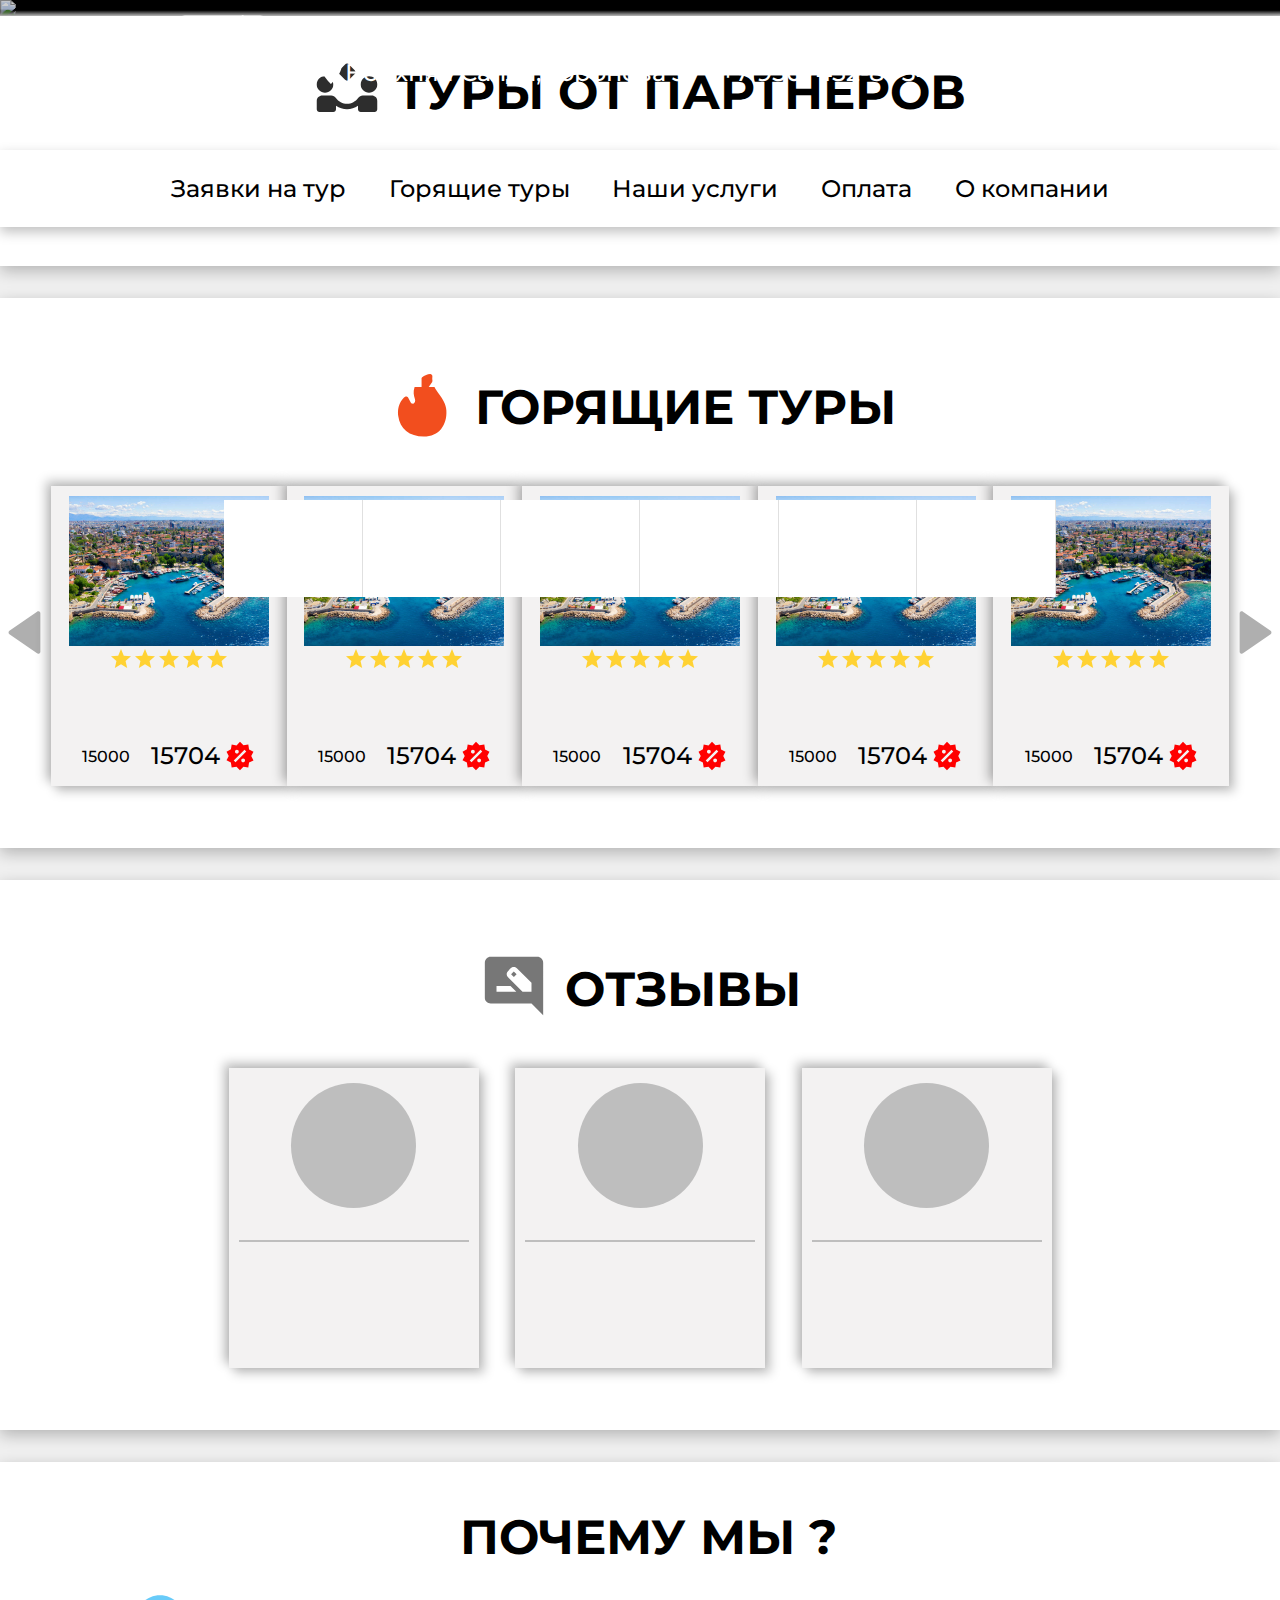
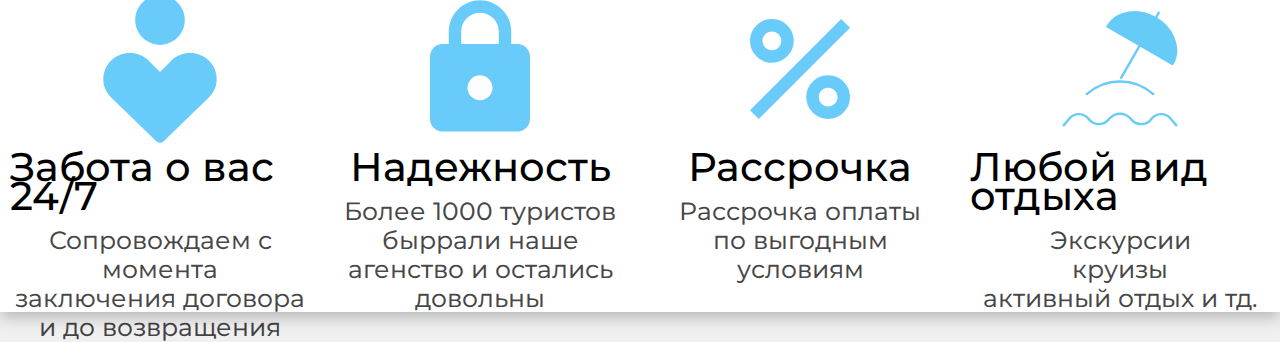
==== commit 5707e054: "gotovo" ====
--- a/HTML/Rabota.html
+++ b/HTML/Rabota.html
@@ -669,7 +669,6 @@
         </div>
 
         <div class="hot-tours-list reviews">
-          
           <div class="hot-tour-item">
             <div class="avatar"></div>
             <hr />
@@ -681,6 +680,140 @@
           <div class="hot-tour-item">
             <div class="avatar"></div>
             <hr />
+          </div>
+        </div>
+      </div>
+
+      <!-- Почему мы? -->
+
+      <div class="content-block information-block">
+        <div class="inscription">
+          <h1 class="block-title">Почему мы ?</h1>
+        </div>
+
+        <div class="information-all">
+          <div class="information-item">
+            <div class="info">
+              <div class="info-icon">
+                <svg
+                  width="150"
+                  height="150"
+                  viewBox="0 0 111 111"
+                  fill="none"
+                  xmlns="http://www.w3.org/2000/svg"
+                >
+                  <g opacity="0.6">
+                    <path
+                      fill-rule="evenodd"
+                      clip-rule="evenodd"
+                      d="M37.1454 19.203C37.1454 14.3351 39.0792 9.6665 42.5213 6.22434C45.9635 2.78218 50.6321 0.848389 55.5 0.848389C60.368 0.848389 65.0365 2.78218 68.4787 6.22434C71.9209 9.6665 73.8546 14.3351 73.8546 19.203C73.8546 24.071 71.9209 28.7396 68.4787 32.1817C65.0365 35.6239 60.368 37.5577 55.5 37.5577C50.6321 37.5577 45.9635 35.6239 42.5213 32.1817C39.0792 28.7396 37.1454 24.071 37.1454 19.203ZM19.3933 49.2682C23.1296 45.7213 28.0848 43.7438 33.2366 43.7438C38.3883 43.7438 43.3436 45.7213 47.0799 49.2682L47.1591 49.3475L55.5 57.6883L63.8488 49.3475L63.9281 49.2682C67.6636 45.7259 72.6155 43.7513 77.7634 43.7513C82.9114 43.7513 87.8633 45.7259 91.5988 49.2682C93.4543 51.0279 94.9324 53.1467 95.9432 55.4957C96.954 57.8446 97.4764 60.3747 97.4786 62.9319C97.4809 65.4892 96.9629 68.0201 95.9561 70.3708C94.9494 72.7216 93.475 74.8429 91.6226 76.6059L58.2592 109.034C57.5192 109.753 56.528 110.155 55.496 110.155C54.4641 110.155 53.4729 109.753 52.7329 109.034L19.3774 76.6059C17.5258 74.8436 16.0518 72.7231 15.0451 70.3734C14.0384 68.0237 13.5201 65.4939 13.5216 62.9376C13.5231 60.3813 14.0443 57.8521 15.0537 55.5035C16.0631 53.155 17.5396 51.0283 19.3933 49.2682Z"
+                      fill="#03A9F5"
+                    />
+                  </g>
+                </svg>
+              </div>
+
+              <div class="info-text big">Забота о вас 24/7</div>
+              <div class="info-text small">
+                Сопровождаем с момента
+                <br />
+                заключения договора
+                <br />
+                и до возвращения
+              </div>
+            </div>
+          </div>
+          <div class="information-item">
+            <div class="info">
+              <div class="info-icon">
+                <svg
+                  width="150"
+                  height="150"
+                  viewBox="0 0 103 103"
+                  fill="none"
+                  xmlns="http://www.w3.org/2000/svg"
+                >
+                  <g opacity="0.6">
+                    <path
+                      d="M51.5 72.9584C53.7764 72.9584 55.9596 72.0541 57.5693 70.4444C59.179 68.8347 60.0833 66.6515 60.0833 64.3751C60.0833 62.0986 59.179 59.9154 57.5693 58.3057C55.9596 56.6961 53.7764 55.7917 51.5 55.7917C49.2236 55.7917 47.0404 56.6961 45.4307 58.3057C43.821 59.9154 42.9167 62.0986 42.9167 64.3751C42.9167 66.6515 43.821 68.8347 45.4307 70.4444C47.0404 72.0541 49.2236 72.9584 51.5 72.9584ZM77.25 34.3334C79.5264 34.3334 81.7096 35.2377 83.3193 36.8474C84.929 38.4571 85.8333 40.6403 85.8333 42.9167V85.8334C85.8333 88.1099 84.929 90.2931 83.3193 91.9027C81.7096 93.5124 79.5264 94.4167 77.25 94.4167H25.75C23.4736 94.4167 21.2904 93.5124 19.6807 91.9027C18.071 90.2931 17.1667 88.1099 17.1667 85.8334V42.9167C17.1667 40.6403 18.071 38.4571 19.6807 36.8474C21.2904 35.2377 23.4736 34.3334 25.75 34.3334H30.0417V25.7501C30.0417 20.059 32.3024 14.601 36.3267 10.5767C40.3509 6.55253 45.8089 4.29175 51.5 4.29175C54.3179 4.29175 57.1083 4.84678 59.7117 5.92517C62.3152 7.00355 64.6807 8.58416 66.6733 10.5767C68.6659 12.5693 70.2465 14.9349 71.3249 17.5383C72.4033 20.1418 72.9583 22.9321 72.9583 25.7501V34.3334H77.25ZM51.5 12.8751C48.0853 12.8751 44.8105 14.2316 42.396 16.6461C39.9815 19.0606 38.625 22.3354 38.625 25.7501V34.3334H64.375V25.7501C64.375 22.3354 63.0185 19.0606 60.604 16.6461C58.1895 14.2316 54.9147 12.8751 51.5 12.8751Z"
+                      fill="#03A9F5"
+                    />
+                  </g>
+                </svg>
+              </div>
+
+              <div class="info-text big">Надежность</div>
+              <div class="info-text small">
+                Более 1000 туристов
+                <br />
+                быррали наше
+                <br />
+                агенство и остались довольны
+              </div>
+            </div>
+          </div>
+          <div class="information-item">
+            <div class="info">
+              <div class="info-icon">
+                <svg
+                  width="150"
+                  height="150"
+                  viewBox="0 0 122 122"
+                  fill="none"
+                  xmlns="http://www.w3.org/2000/svg"
+                >
+                  <g opacity="0.6">
+                    <path
+                      d="M38.125 55.9166C33.2111 55.9166 29.0174 54.1798 25.5438 50.7062C22.0701 47.2326 20.3333 43.0388 20.3333 38.1249C20.3333 33.211 22.0701 29.0173 25.5438 25.5437C29.0174 22.0701 33.2111 20.3333 38.125 20.3333C43.0389 20.3333 47.2327 22.0701 50.7063 25.5437C54.1799 29.0173 55.9167 33.211 55.9167 38.1249C55.9167 43.0388 54.1799 47.2326 50.7063 50.7062C47.2327 54.1798 43.0389 55.9166 38.125 55.9166ZM38.125 45.7499C40.2431 45.7499 42.0443 45.0078 43.5286 43.5234C45.0129 42.0391 45.7534 40.2396 45.75 38.1249C45.75 36.0069 45.0078 34.2057 43.5235 32.7213C42.0392 31.237 40.2397 30.4965 38.125 30.4999C36.007 30.4999 34.2058 31.2421 32.7214 32.7264C31.2371 34.2108 30.4966 36.0103 30.5 38.1249C30.5 40.243 31.2422 42.0442 32.7265 43.5285C34.2108 45.0128 36.0103 45.7533 38.125 45.7499ZM83.875 101.667C78.9611 101.667 74.7674 99.9298 71.2938 96.4562C67.8201 92.9826 66.0833 88.7888 66.0833 83.8749C66.0833 78.961 67.8201 74.7673 71.2938 71.2937C74.7674 67.8201 78.9611 66.0833 83.875 66.0833C88.7889 66.0833 92.9827 67.8201 96.4563 71.2937C99.9299 74.7673 101.667 78.961 101.667 83.8749C101.667 88.7888 99.9299 92.9826 96.4563 96.4562C92.9827 99.9298 88.7889 101.667 83.875 101.667ZM83.875 91.4999C85.9931 91.4999 87.7943 90.7578 89.2786 89.2734C90.7629 87.7891 91.5034 85.9896 91.5 83.8749C91.5 81.7569 90.7579 79.9557 89.2735 78.4713C87.7892 76.987 85.9897 76.2465 83.875 76.2499C81.757 76.2499 79.9558 76.9921 78.4714 78.4764C76.9871 79.9608 76.2466 81.7603 76.25 83.8749C76.25 85.993 76.9922 87.7942 78.4765 89.2785C79.9608 90.7628 81.7603 91.5033 83.875 91.4999ZM27.45 101.667L20.3333 94.5499L94.55 20.3333L101.667 27.4499L27.45 101.667Z"
+                      fill="#03A9F5"
+                    />
+                  </g>
+                </svg>
+              </div>
+
+              <div class="info-text big">Рассрочка</div>
+              <div class="info-text small">
+                Рассрочка оплаты
+                <br />
+                по выгодным условиям
+              </div>
+            </div>
+          </div>
+          <div class="information-item">
+            <div class="info">
+              <div class="info-icon">
+                <svg
+                  width="150"
+                  height="150"
+                  viewBox="0 0 124 124"
+                  fill="none"
+                  xmlns="http://www.w3.org/2000/svg"
+                >
+                  <g opacity="0.6">
+                    <path
+                      d="M51.6667 26.8459C59.4167 13.4229 78.0064 12.2243 91.4294 19.9743C104.852 27.7243 113.109 44.4229 105.359 57.8459L87.4614 47.5126L78.5127 42.3459L69.564 37.1793L51.6667 26.8459Z"
+                      fill="#03A9F5"
+                    />
+                    <path
+                      d="M91.4293 19.9743C78.0063 12.2243 59.4167 13.4229 51.6667 26.8459L69.564 37.1793M91.4293 19.9743C104.852 27.7243 113.109 44.4229 105.359 57.8459L78.5127 42.3459M91.4293 19.9743L94.0127 15.4999M91.4293 19.9743C82.0208 22.4956 76.0223 25.9934 69.564 37.1793M91.4293 19.9743C93.9507 29.3828 93.9197 36.3268 87.4613 47.5126M69.564 37.1793L78.5127 42.3459M78.5127 42.3459L63.0127 69.1919M15.5 108.5L20.0467 103.044C21.0453 101.844 22.3027 100.886 23.7244 100.242C25.1462 99.5975 26.6954 99.2833 28.2558 99.3231C29.8163 99.3629 31.3475 99.7555 32.7346 100.471C34.1216 101.187 35.3286 102.208 36.2648 103.457C37.188 104.689 38.3746 105.7 39.7381 106.414C41.1016 107.129 42.6075 107.53 44.1459 107.589C45.6843 107.647 47.2163 107.361 48.6301 106.752C50.0439 106.143 51.3037 105.225 52.3177 104.067L53.2993 102.941C54.3837 101.7 55.7208 100.706 57.221 100.025C58.7212 99.3435 60.3498 98.9911 61.9974 98.9911C63.645 98.9911 65.2736 99.3435 66.7738 100.025C68.274 100.706 69.6112 101.7 70.6955 102.941L71.6823 104.067C76.012 109.011 83.793 108.717 87.7352 103.462C88.6714 102.213 89.8785 101.191 91.2661 100.474C92.6537 99.7577 94.1855 99.3648 95.7467 99.325C97.3078 99.2852 98.8577 99.5997 100.28 100.245C101.702 100.89 102.96 101.848 103.958 103.049L108.5 108.5M34.658 82.6666C42.2017 75.9945 51.929 72.3183 62 72.3333C72.071 72.3183 81.7983 75.9945 89.342 82.6666"
+                      stroke="#03A9F5"
+                      stroke-width="2"
+                      stroke-linecap="round"
+                      stroke-linejoin="round"
+                    />
+                  </g>
+                </svg>
+              </div>
+
+              <div class="info-text big">Любой вид отдыха</div>
+              <div class="info-text small">
+                Экскурсии
+                <br />
+                круизы
+                <br />
+                активный отдых и тд.
+              </div>
+            </div>
           </div>
         </div>
       </div>
--- a/CSS/Rabota.css
+++ b/CSS/Rabota.css
@@ -213,16 +213,16 @@
 
 .hot-tour-item:hover {
   cursor: pointer;
-  box-shadow: 5px 0px 10px rgb(255, 0, 0), -5px 0px 10px rgb(0, 219, 248),
+  /* box-shadow: 5px 0px 10px rgb(255, 0, 0), -5px 0px 10px rgb(0, 219, 248),
     0px 5px 10px rgb(255, 0, 221), 0px -5px 10px rgb(50, 248, 0);
-  background-color: rgba(255, 255, 255, 0.795);
-  transition: 1s all ease;
+  background-color: rgba(255, 255, 255, 0.795); */
+  transition: 0.5s all ease;
   /* box-shadow: rgba(0, 0, 0, 0.25) -5px 5px, rgba(0, 0, 0, 0.2) -10px 10px,
     rgba(0, 0, 0, 0.15) -15px 15px, rgba(0, 0, 0, 0.1) -20px 20px,
     rgba(0, 0, 0, 0.05) -25px 25px; */
 
-  /* background: rgb(255, 2, 2);
-  background: linear-gradient(
+  /* background: rgb(255, 2, 2); */
+  /* background: linear-gradient(
     180deg,
     rgba(255, 2, 2, 1) 6%,
     rgba(255, 155, 0, 1) 17%,
@@ -286,6 +286,7 @@
 .default-price {
   font-size: 1rem;
 }
+/* Отзывы */
 
 .avatar {
   width: 100%;
@@ -312,3 +313,64 @@
   width: 100%;
   box-sizing: border-box;
 }
+
+/* Почему мы */
+
+.information-all {
+  display: flex;
+  flex-direction: row;
+  justify-content: center;
+  align-items: center;
+  width: 100%;
+}
+
+.information-item {
+  width: 450px;
+  height: 300px;
+  background-color: white;
+  padding: 10px;
+  box-sizing: border-box;
+  display: flex;
+  flex-direction: column;
+  justify-content: start;
+}
+
+.info {
+  max-width: 100%;
+  max-height: 100%;
+  display: flex;
+  justify-content: flex-start;
+  flex-direction: column;
+  align-items: center;
+}
+
+.info svg {
+  max-width: 100%;
+  max-height: 100%;
+}
+
+.info-icon {
+  width: 100%;
+  height: 150px;
+  display: flex;
+  justify-content: center;
+  align-items: center;
+}
+
+.small {
+  text-align: center;
+  font-size: 25px;
+  font-weight: 450;
+  margin-top: 1rem;
+  color: rgba(0, 0, 0, 0.745);
+}
+
+.big {
+  font-size: 2.5rem;
+  font-weight: 500;
+  margin-top: 0.5rem;
+}
+
+.information-block {
+  height: 450px;
+}
